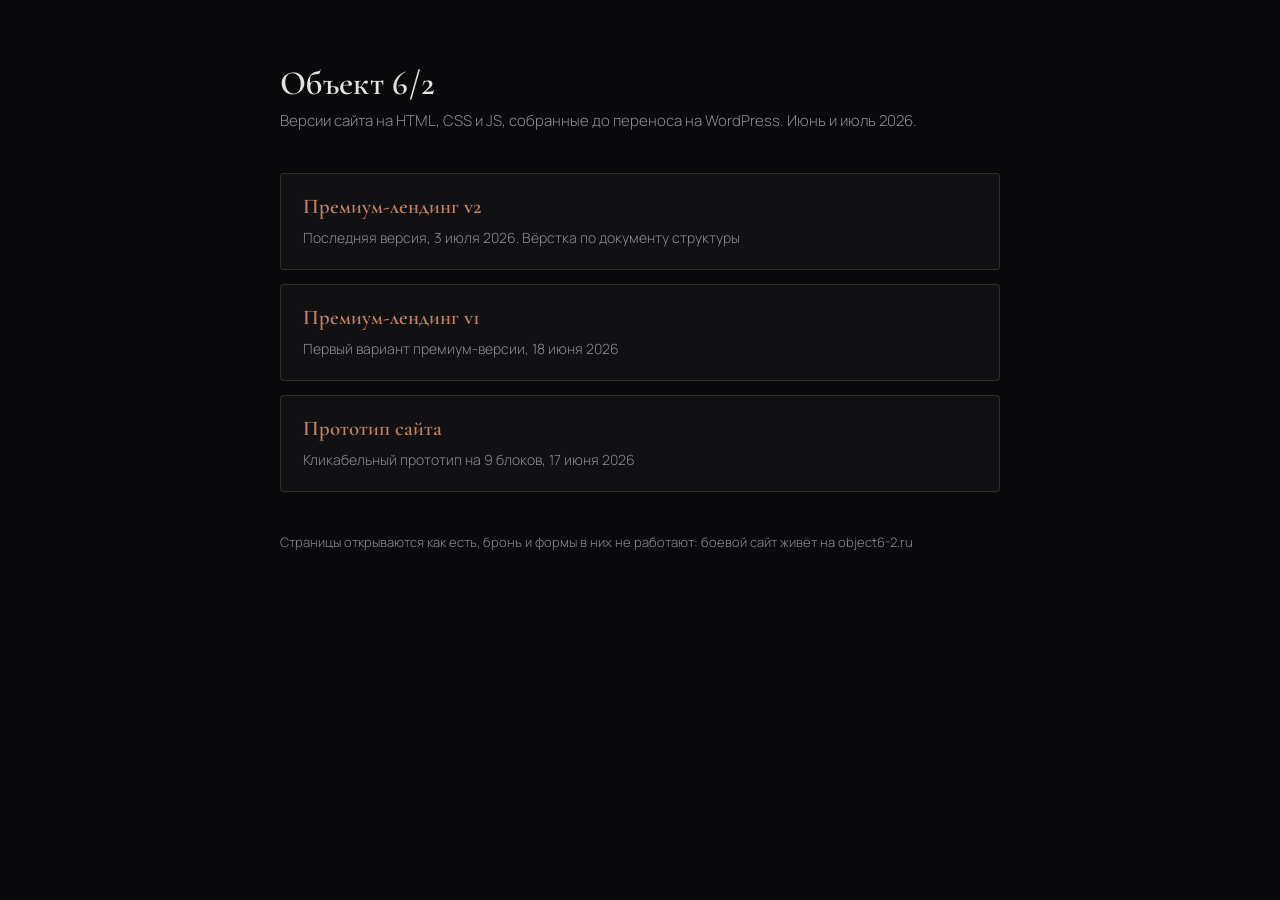
==== index.html @ 0919e1df "Объект 6/2: версии сайта на HTML, CSS и JS до переноса на WordPress" ====
<!doctype html>
<html lang="ru">
<head>
<meta charset="utf-8">
<meta name="viewport" content="width=device-width, initial-scale=1">
<meta name="robots" content="noindex, nofollow">
<title>Объект 6/2 · статические версии сайта</title>
<link rel="preconnect" href="https://fonts.googleapis.com">
<link rel="preconnect" href="https://fonts.gstatic.com" crossorigin>
<link href="https://fonts.googleapis.com/css2?family=Cormorant+Garamond:wght@400;600&family=Manrope:wght@300;400;600&display=swap" rel="stylesheet">
<style>
  :root{--bg:#0a0a0c;--panel:rgba(20,20,25,.7);--copper:#c58361;--copper-hot:#d89b7b;--text:#e2e2e2;--muted:#8c8c94;--line:rgba(197,131,97,.2)}
  *{box-sizing:border-box}
  body{margin:0;padding:64px 16px;background:var(--bg);color:var(--text);font:300 16px/1.6 'Manrope',sans-serif}
  main{max-width:720px;margin:0 auto}
  h1{margin:0 0 6px;font:600 34px/1.15 'Cormorant Garamond',serif;letter-spacing:.01em}
  .sub{margin:0 0 40px;color:var(--muted);font-size:15px}
  a.card{display:block;padding:20px 22px;margin-bottom:14px;background:var(--panel);border:1px solid var(--line);border-radius:4px;color:var(--text);text-decoration:none;transition:border-color .3s,transform .3s}
  a.card:hover{border-color:var(--copper-hot);transform:translateY(-2px)}
  .name{font:600 21px/1.2 'Cormorant Garamond',serif;color:var(--copper)}
  .note{margin-top:6px;color:var(--muted);font-size:14px}
  footer{margin-top:40px;color:var(--muted);font-size:13px}
</style>
</head>
<body>
<main>
  <h1>Объект 6/2</h1>
  <p class="sub">Версии сайта на HTML, CSS и JS, собранные до переноса на WordPress. Июнь и июль 2026.</p>

  <a class="card" href="premium-v2/"><span class="name">Премиум-лендинг v2</span>
    <div class="note">Последняя версия, 3 июля 2026. Вёрстка по документу структуры</div></a>

  <a class="card" href="premium-v1/"><span class="name">Премиум-лендинг v1</span>
    <div class="note">Первый вариант премиум-версии, 18 июня 2026</div></a>

  <a class="card" href="prototip/"><span class="name">Прототип сайта</span>
    <div class="note">Кликабельный прототип на 9 блоков, 17 июня 2026</div></a>

  <footer>Страницы открываются как есть, бронь и формы в них не работают: боевой сайт живёт на object6-2.ru</footer>
</main>
</body>
</html>
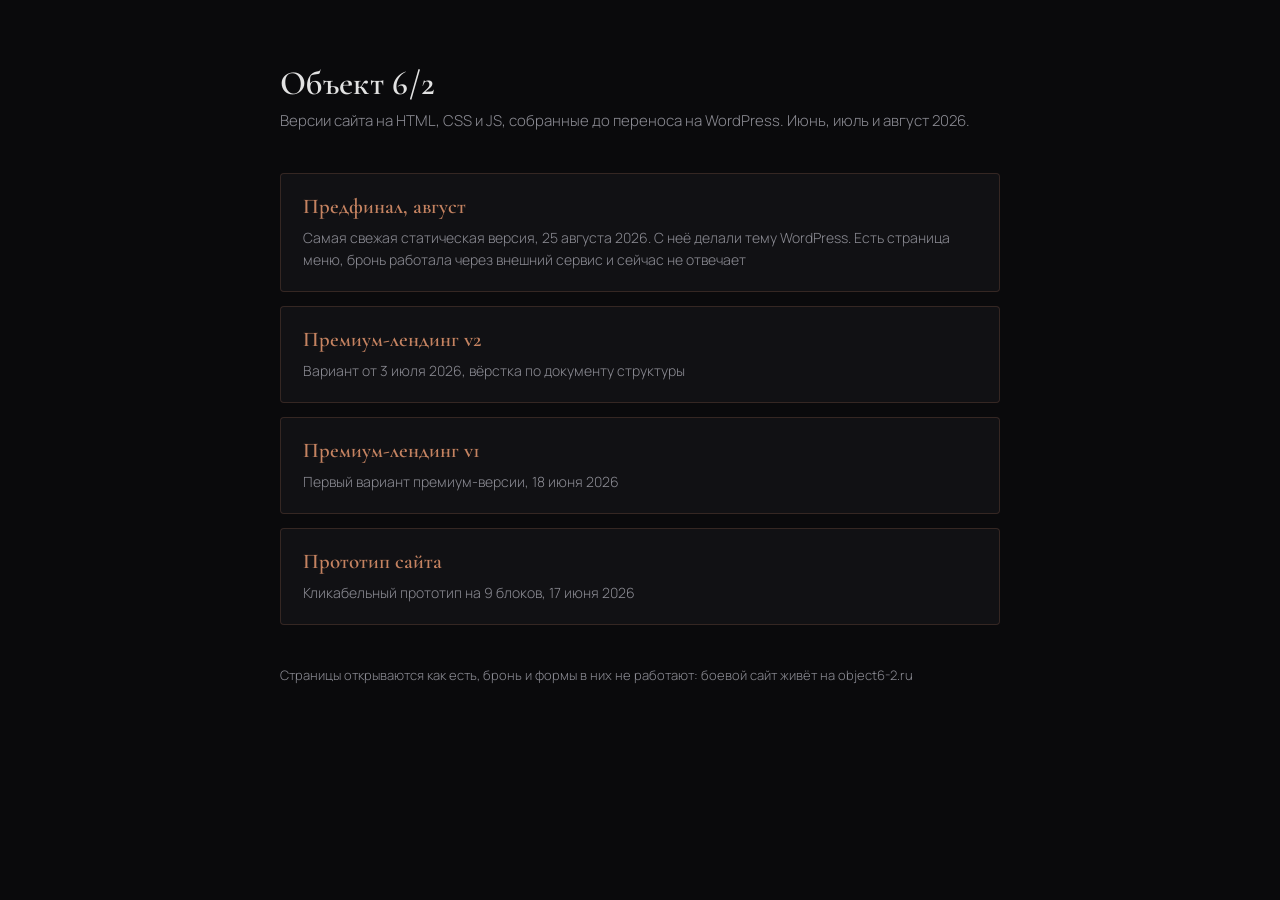
==== commit b8922753: "Предфинал от 25 августа: версия, с которой делали тему WordPress" ====
--- a/index.html
+++ b/index.html
@@ -25,10 +25,13 @@
 <body>
 <main>
   <h1>Объект 6/2</h1>
-  <p class="sub">Версии сайта на HTML, CSS и JS, собранные до переноса на WordPress. Июнь и июль 2026.</p>
+  <p class="sub">Версии сайта на HTML, CSS и JS, собранные до переноса на WordPress. Июнь, июль и август 2026.</p>
+
+  <a class="card" href="predfinal-avgust/"><span class="name">Предфинал, август</span>
+    <div class="note">Самая свежая статическая версия, 25 августа 2026. С неё делали тему WordPress. Есть страница меню, бронь работала через внешний сервис и сейчас не отвечает</div></a>
 
   <a class="card" href="premium-v2/"><span class="name">Премиум-лендинг v2</span>
-    <div class="note">Последняя версия, 3 июля 2026. Вёрстка по документу структуры</div></a>
+    <div class="note">Вариант от 3 июля 2026, вёрстка по документу структуры</div></a>
 
   <a class="card" href="premium-v1/"><span class="name">Премиум-лендинг v1</span>
     <div class="note">Первый вариант премиум-версии, 18 июня 2026</div></a>
